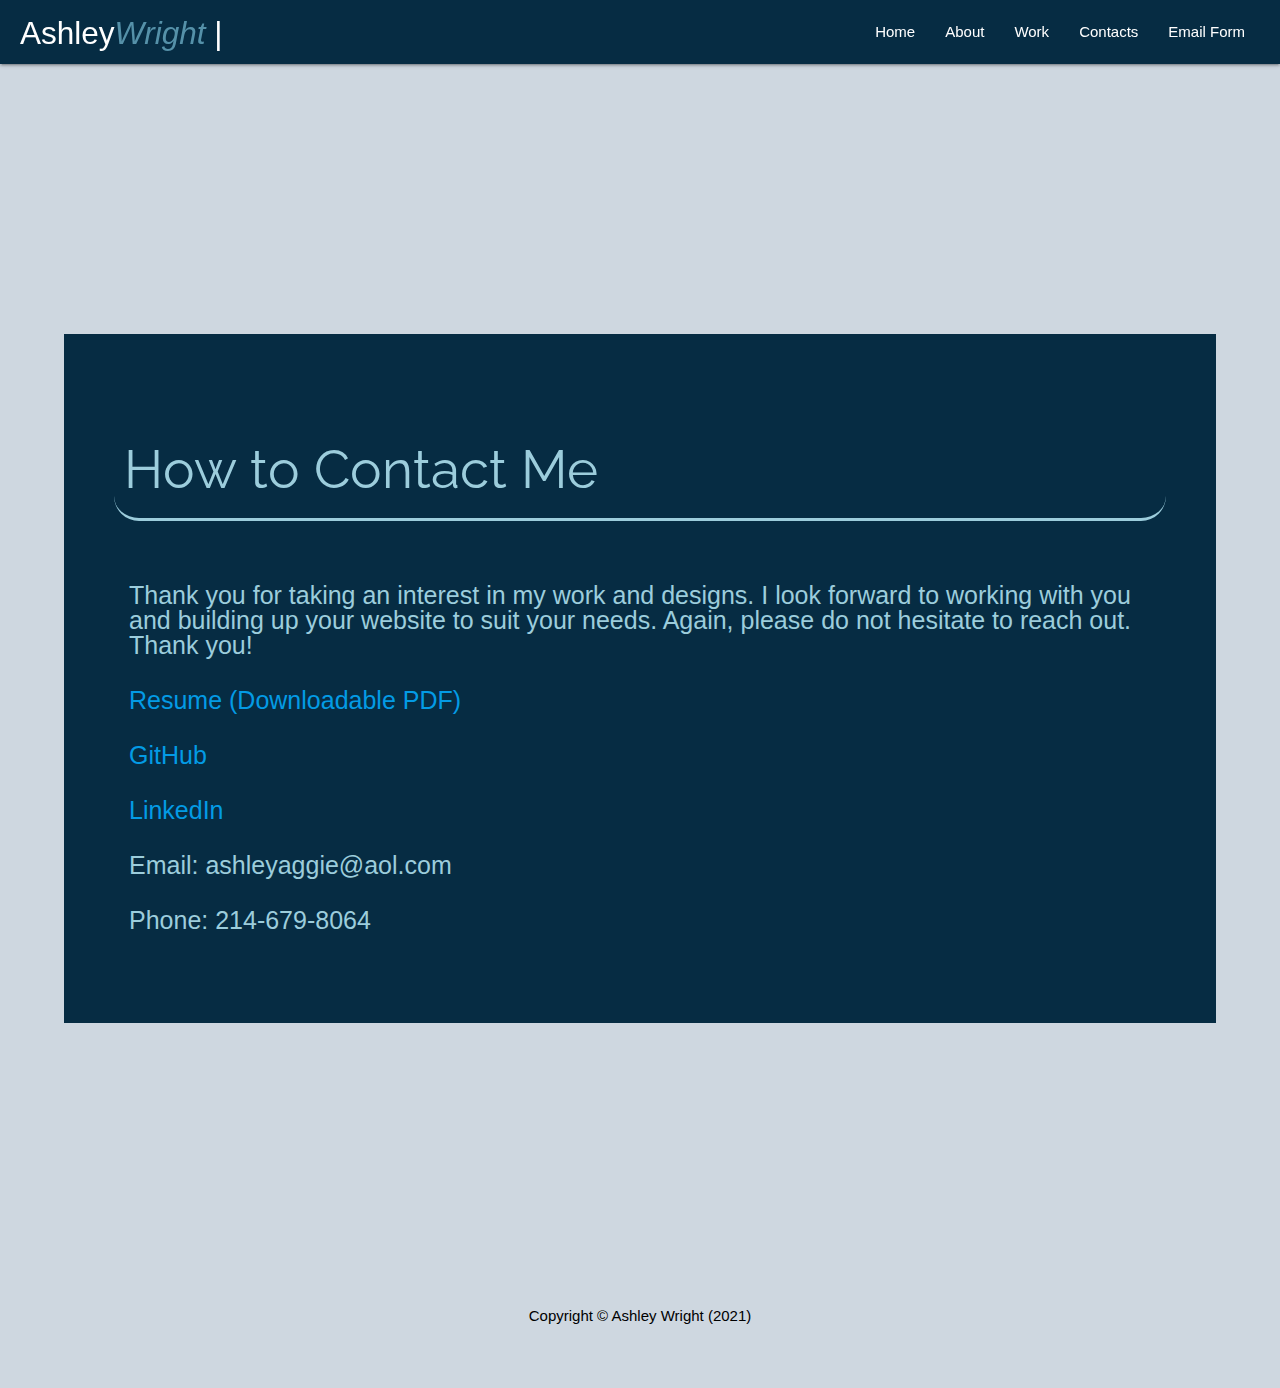
==== contact.html @ dbb9f5d8 "Adding files." ====
<!DOCTYPE html>
<html lang="en">
<head>
    <meta charset="UTF-8">
    <meta http-equiv="X-UA-Compatible" content="IE=edge">
    <meta name="viewport" content="width=device-width, initial-scale=1.0">
    <link rel="stylesheet" href="assets/css/reset.css">
    <link href="https://fonts.googleapis.com/css2?family=Raleway&display=swap" rel="stylesheet">
    <link href="https://unpkg.com/aos@2.3.1/dist/aos.css" rel="stylesheet">
    <link rel="stylesheet" href="https://cdnjs.cloudflare.com/ajax/libs/materialize/1.0.0/css/materialize.min.css">
    <link href="https://fonts.googleapis.com/icon?family=Material+Icons" rel="stylesheet">
    <link rel="stylesheet" href="assets/css/style.css">
    <title>Ashley Wright | Portfolio</title>
</head>
<body>

    <header class="navbar-fixed">
        <div class="nav-wrapper">
            <nav>
                <h5 class="brand-logo">Ashley<span class="emphasis">Wright</span> |</h5>
                <a href="#" data-target="mobile-demo" class="sidenav-trigger"><i class="material-icons">menu</i></a>
                <ul id="slide-out" class="right hide-on-med-and-down">
                    <li><a href="index.html#home">Home</a></li>
                    <li><a href="index.html#aboutMe">About</a></li>
                    <li><a href="index.html#work">Work</a></li>
                    <li><a href="index.html#contact">Contacts</a></li>
                    <li><a href="contact.html">Email Form</a></li>
                </ul>
            </nav>
        </div>
    </header>
    <ul class="sidenav right" id="mobile-demo">
        <li><a href="index.html#home">Home</a></li>
        <li><a href="index.html#aboutMe">About</a></li>
        <li><a href="index.html#work">Work</a></li>
        <li><a href="index.html#contact">Contacts</a></li>
        <li><a href="contact.html">Email Form</a></li>
    </ul>

    <main>
        <section class="contact" id="contact">
            <h2 class="valign-wrapper">How to Contact Me</h2>
            <span class="container">
                <p>Thank you for taking an interest in my work and designs. I look forward to working with you and
                    building up your website to suit your needs. Again, please do not hesitate to reach out. Thank you!
                </p>
                <ul>
                    <li><a href="">Resume (Downloadable PDF)</a></li>
                    <li><a href="https://github.com/ashleyaggie">GitHub</a></li>
                    <li><a href="https://www.linkedin.com/in/ashley-wright-580471105/">LinkedIn</a></li>
                    <li>Email: ashleyaggie@aol.com</li>
                    <li>Phone: 214-679-8064</li>
                </ul>
            </span>
        </section>
    </main>

    <footer class="center-align">
        <p>Copyright &#169; Ashley Wright (2021)</p>
    </footer>

    <script src="https://unpkg.com/aos@2.3.1/dist/aos.js"></script>
    <script src="https://ajax.googleapis.com/ajax/libs/jquery/3.5.1/jquery.min.js"></script>
    <script src="https://cdnjs.cloudflare.com/ajax/libs/materialize/1.0.0/js/materialize.min.js"></script>
    <script src="assets/js/script.js"></script>
</body>
</html>
---- assets/css/style.css ----
:root {
    --sectionBg: #312e2e;
    --darkColor: #062c43;
    --skyblue: #054569;
    --middle: #5591a9;
    --bright: #9ccddc;
    --background: #ced7e0;
}

body {
    background-color: var(--background);
    position: relative;
    color: var(--bright);
}

/* Header */

header nav {
    background-color: var(--darkColor);
    padding-left: 20px;
    padding-right: 20px;
}

.emphasis {
    font-family:'Franklin Gothic Medium', 'Arial Narrow', Arial, sans-serif;
    font-style: italic;
    color: var(--middle);
}

/* Body Content */

/* Home */

article {
    color: black;
}

.homeText {
    font-family: 'Raleway', sans-serif;
    padding: 10% 5% 10% 10%;
}

#home img {
    width: 15%;
    min-width: 25%;
    margin: 6vw 10% 6vw 6vw;
}

/* End Home section */

/* Main content */

p {
    padding: 15px;
}

main section {
    background-color: var(--darkColor);
    padding: 50px;
    margin: 30vh 5% 30vh 5%;
}

main section h2 {
    font-family: 'Raleway', sans-serif;
    border-bottom: solid;
    border-radius: 25px;
    padding: 20px 10px 20px 10px;
    overflow: auto;
}

.container {
    padding-top: auto;
    padding-bottom: auto;
    font-size: 25px;
    padding: 15px;
}

.container li {
    padding: 15px;
}

#work li {
    padding: 5%;
}

.btn {
    background-color: var(--middle);
    margin: 10px;
}

.btn:hover {
    background-color: var(--skyblue);
}

.card {
    background: transparent;
    -webkit-box-shadow: none;
	-moz-box-shadow: none;
	box-shadow: none;
}

.card-image {
    width: 50%;
}

.card-content {
    max-width: 50%;
}

/* End Main section */

/* Footer */

footer {
    padding-bottom: 50px;
    color: black;
}

/* End footer */

/* Contact webpage */

#message {
    color: var(--bright);
    font-size: 20px;
}

/* End Contact webpage */

/* Media queries */

/* Tablet breakpoint */

@media screen and (max-width: 768px) {
    
}

/* Mobile breakpoint */

@media screen and (max-width: 400px) {
    .homeText {
        min-width: 100%;
    }

    #home {
        overflow: hidden;
    }

    .responsive-img {
        width: 100%;
    }

    .container {
        font-size: 20px;
    }

    .card-content {
        max-width: 100%;
    }

    main section {
        padding: 15px;
    }
}

/* End content */
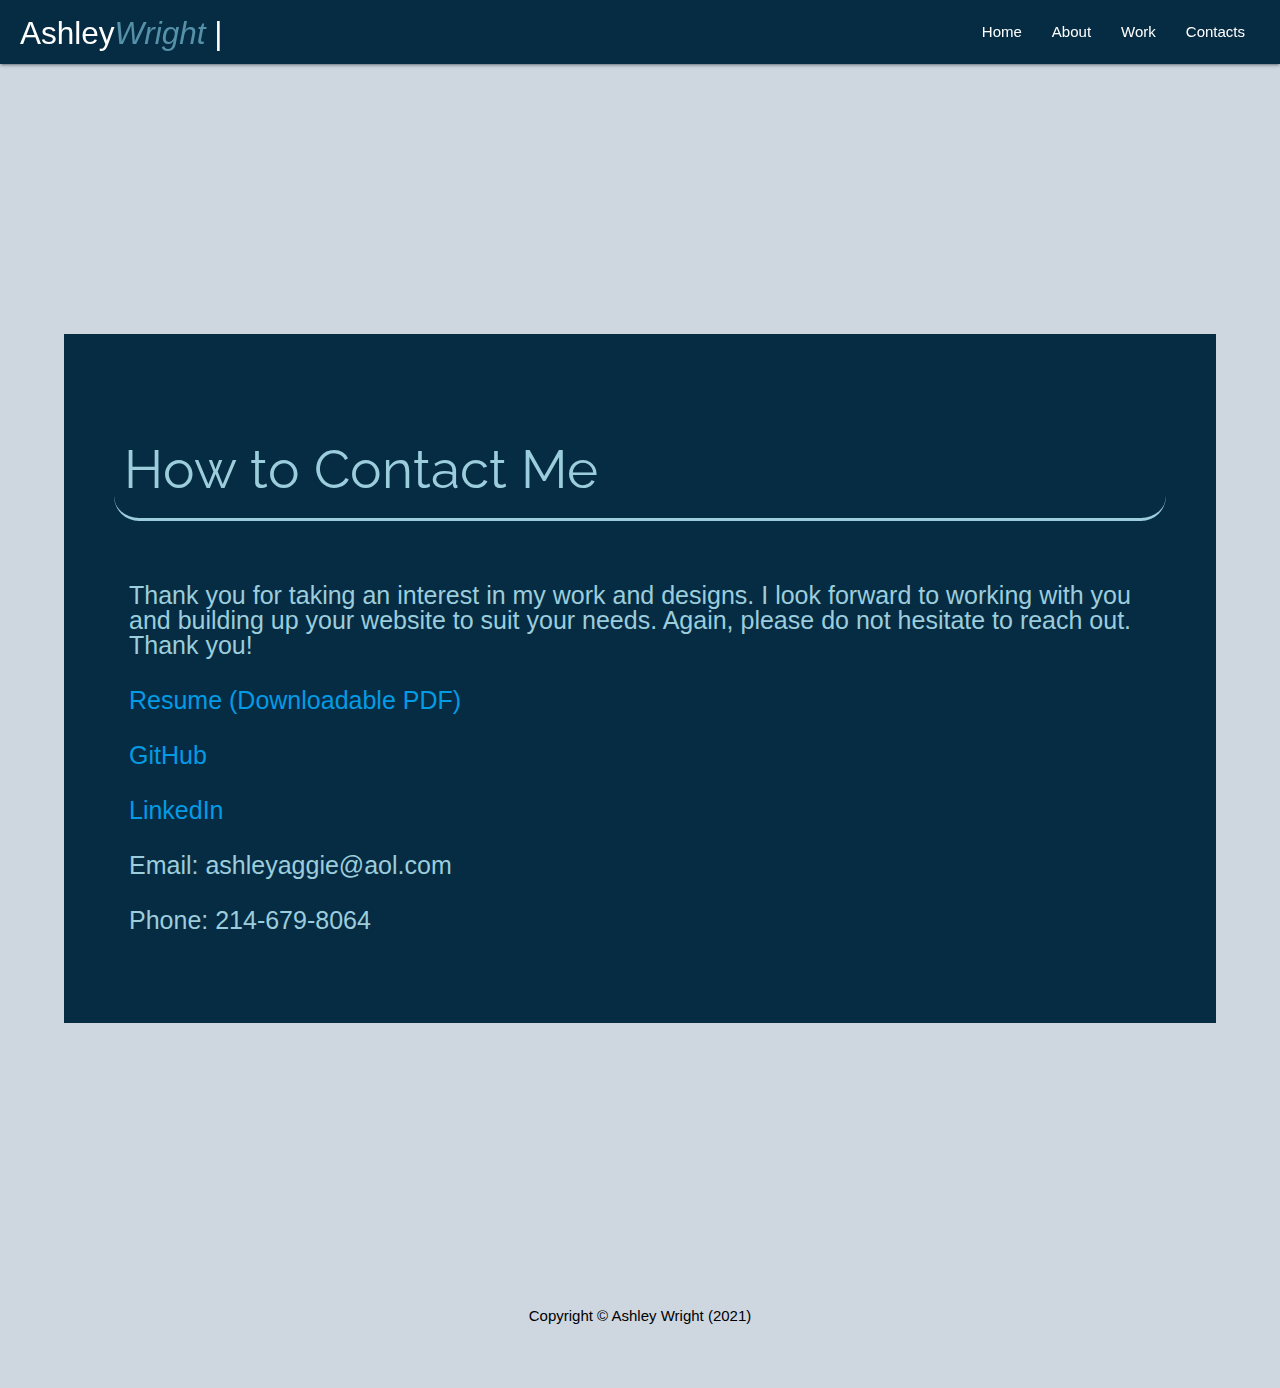
==== commit 52bf962b: "Added sidenav-close class on index and contact files." ====
--- a/contact.html
+++ b/contact.html
@@ -23,18 +23,16 @@
                     <li><a href="index.html#home">Home</a></li>
                     <li><a href="index.html#aboutMe">About</a></li>
                     <li><a href="index.html#work">Work</a></li>
-                    <li><a href="index.html#contact">Contacts</a></li>
-                    <li><a href="contact.html">Email Form</a></li>
+                    <li><a href="contact.html">Contacts</a></li>
                 </ul>
             </nav>
         </div>
     </header>
     <ul class="sidenav right" id="mobile-demo">
-        <li><a href="index.html#home">Home</a></li>
-        <li><a href="index.html#aboutMe">About</a></li>
-        <li><a href="index.html#work">Work</a></li>
-        <li><a href="index.html#contact">Contacts</a></li>
-        <li><a href="contact.html">Email Form</a></li>
+        <li><a class="sidenav-close" href="index.html#home">Home</a></li>
+        <li><a class="sidenav-close" href="index.html#aboutMe">About</a></li>
+        <li><a class="sidenav-close" href="index.html#work">Work</a></li>
+        <li><a class="sidenav-close" href="contact.html">Contacts</a></li>
     </ul>
 
     <main>
@@ -45,9 +43,9 @@
                     building up your website to suit your needs. Again, please do not hesitate to reach out. Thank you!
                 </p>
                 <ul>
-                    <li><a href="">Resume (Downloadable PDF)</a></li>
-                    <li><a href="https://github.com/ashleyaggie">GitHub</a></li>
-                    <li><a href="https://www.linkedin.com/in/ashley-wright-580471105/">LinkedIn</a></li>
+                    <li><a href="assets/AshleyWright21.pdf" target="_blank">Resume (Downloadable PDF)</a></li>
+                    <li><a href="https://github.com/ashleyaggie" target="_blank">GitHub</a></li>
+                    <li><a href="https://www.linkedin.com/in/ashley-wright-580471105/" target="_blank">LinkedIn</a></li>
                     <li>Email: ashleyaggie@aol.com</li>
                     <li>Phone: 214-679-8064</li>
                 </ul>
--- a/assets/css/style.css
+++ b/assets/css/style.css
@@ -140,6 +140,11 @@
 @media screen and (max-width: 400px) {
     .homeText {
         min-width: 100%;
+        padding: 0;
+    }
+    
+    #home img {
+        margin: 0;
     }
 
     #home {
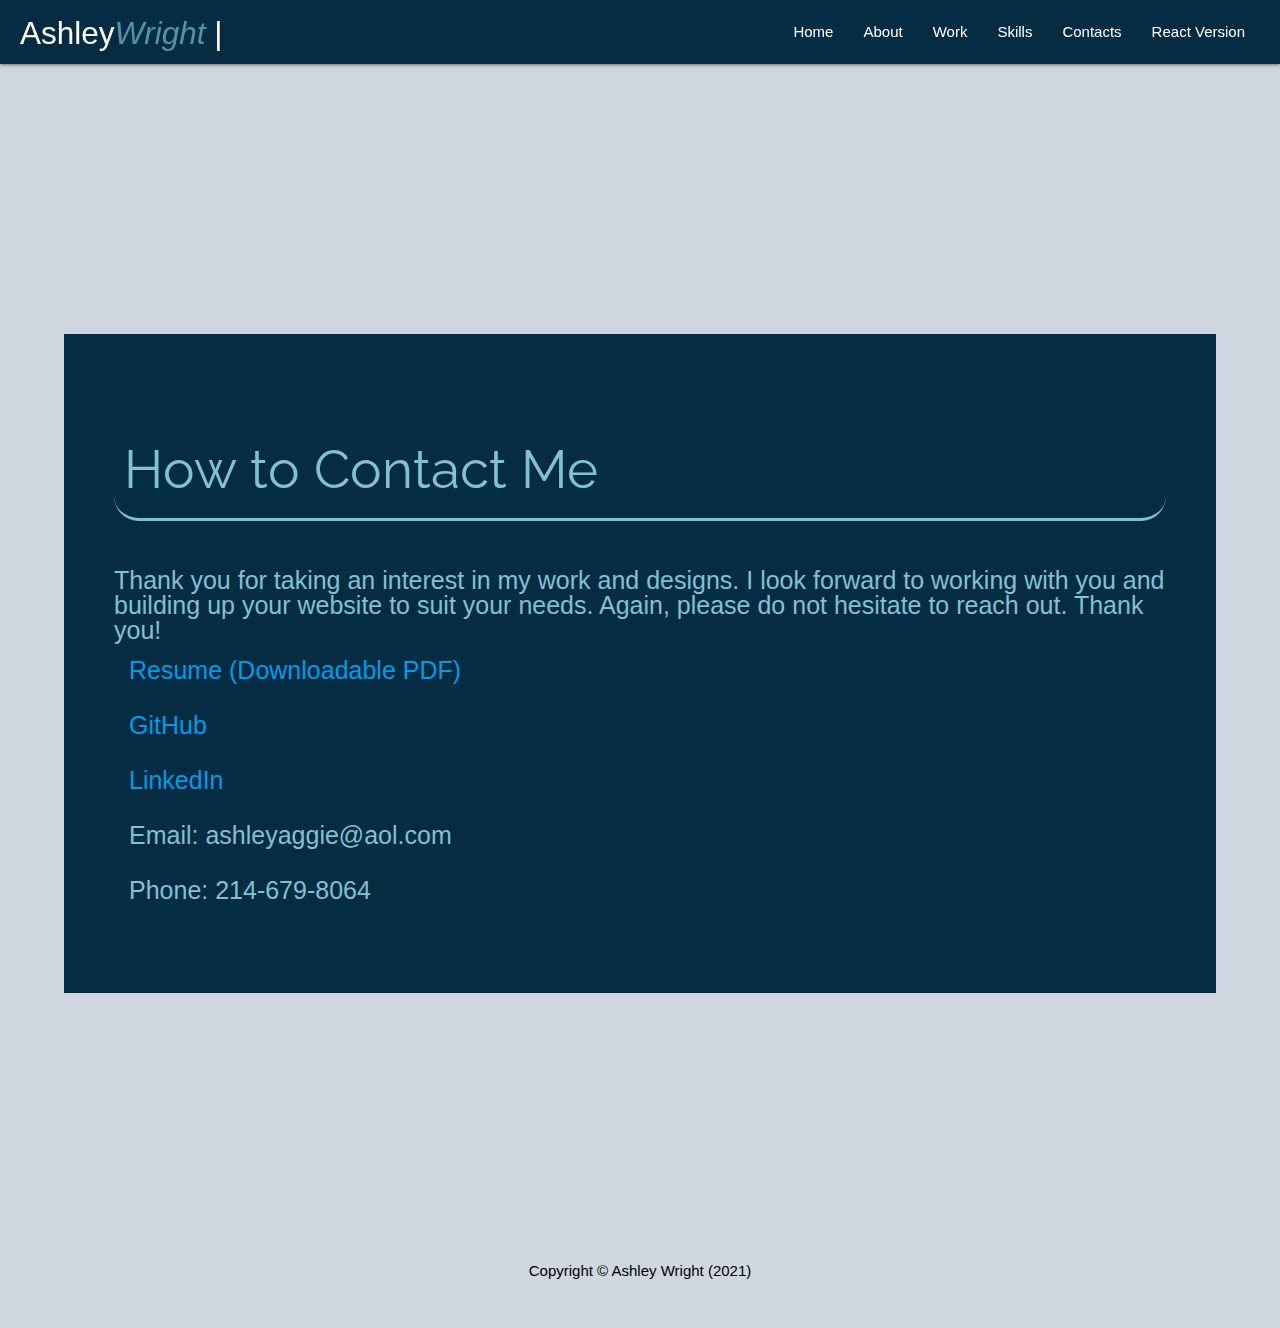
==== commit 8f292a31: "New resume, new project, added Skills section." ====
--- a/contact.html
+++ b/contact.html
@@ -23,7 +23,9 @@
                     <li><a href="index.html#home">Home</a></li>
                     <li><a href="index.html#aboutMe">About</a></li>
                     <li><a href="index.html#work">Work</a></li>
+                    <li><a href="index.html#skills">Skills</a></li>
                     <li><a href="contact.html">Contacts</a></li>
+                    <li><a href="https://ashleyaggie.github.io/ReactPortfolio/">React Version</a></li>
                 </ul>
             </nav>
         </div>
--- a/assets/css/style.css
+++ b/assets/css/style.css
@@ -3,7 +3,7 @@
     --darkColor: #062c43;
     --skyblue: #054569;
     --middle: #5591a9;
-    --bright: #9ccddc;
+    --bright: #82C0D3;
     --background: #ced7e0;
 }
 
@@ -50,8 +50,9 @@
 
 /* Main content */
 
-p {
+ul p {
     padding: 15px;
+    color: white;
 }
 
 main section {
@@ -84,12 +85,14 @@
 }
 
 .btn {
-    background-color: var(--middle);
-    margin: 10px;
+    background-color: var(--bright);
+    margin-top: 10px;
+    color: black;
 }
 
 .btn:hover {
     background-color: var(--skyblue);
+    color: white;
 }
 
 .card {
@@ -105,6 +108,10 @@
 
 .card-content {
     max-width: 50%;
+}
+
+.row .skill {
+    padding-bottom: 20px;
 }
 
 /* End Main section */
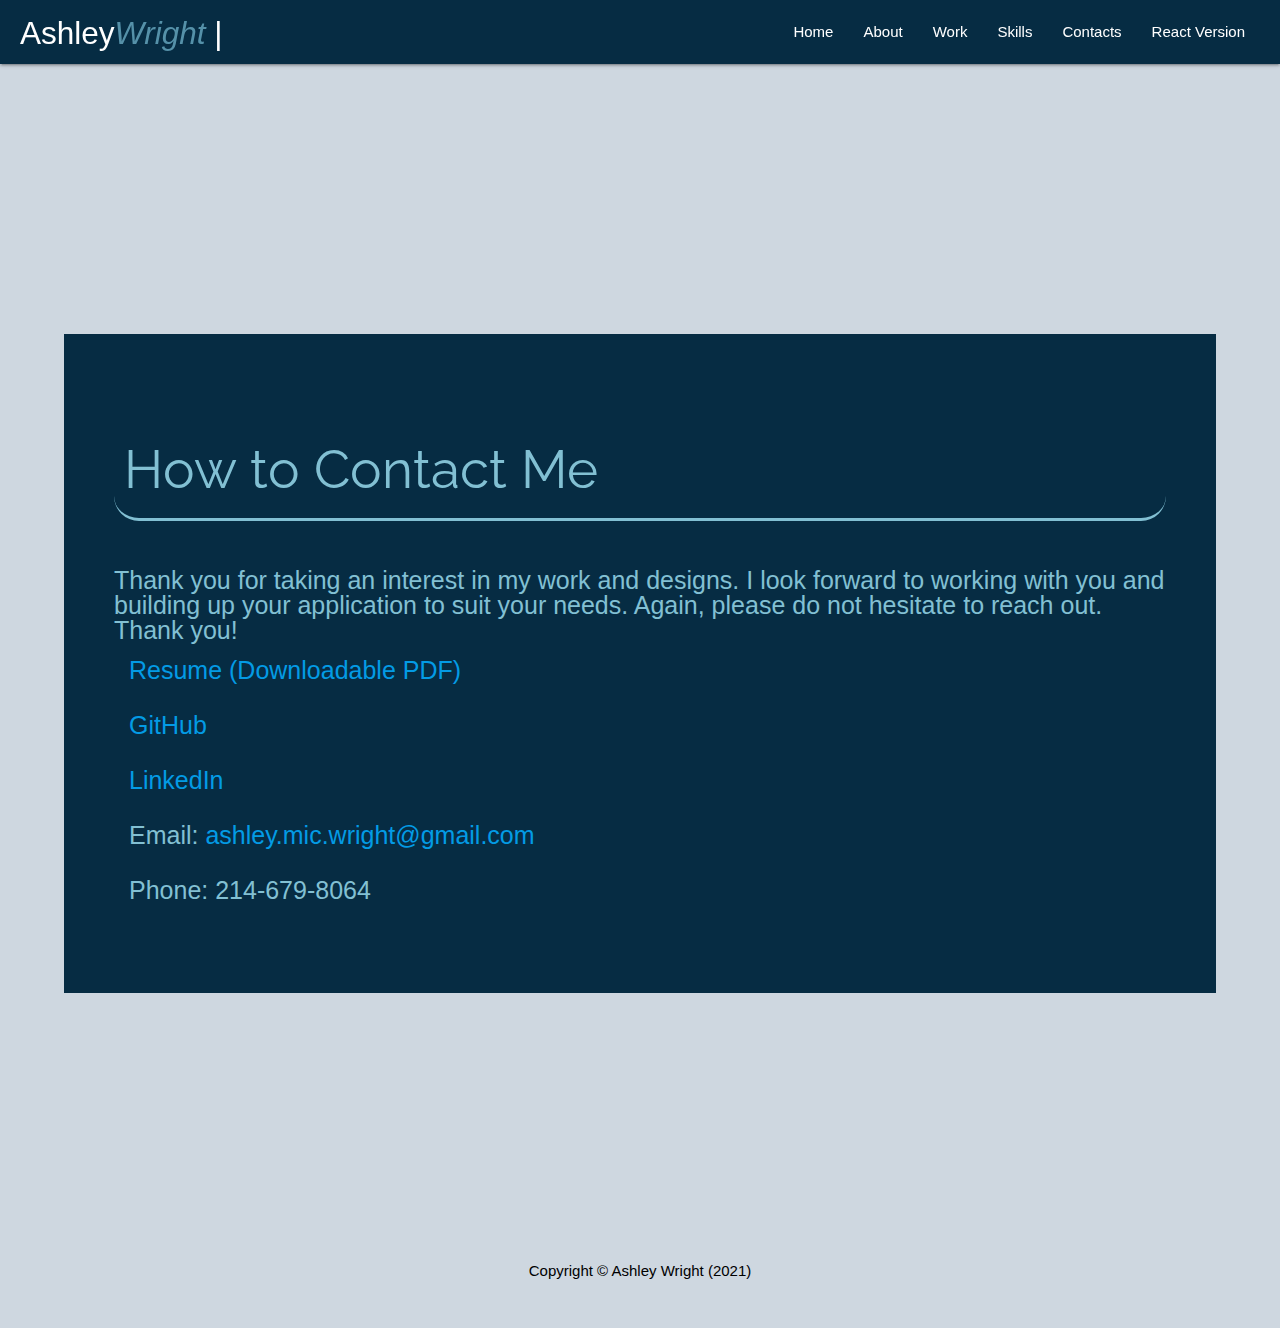
==== commit b076be90: "Updating resume and email address." ====
--- a/contact.html
+++ b/contact.html
@@ -42,13 +42,13 @@
             <h2 class="valign-wrapper">How to Contact Me</h2>
             <span class="container">
                 <p>Thank you for taking an interest in my work and designs. I look forward to working with you and
-                    building up your website to suit your needs. Again, please do not hesitate to reach out. Thank you!
+                    building up your application to suit your needs. Again, please do not hesitate to reach out. Thank you!
                 </p>
                 <ul>
-                    <li><a href="assets/AshleyWright21.pdf" target="_blank">Resume (Downloadable PDF)</a></li>
+                    <li><a href="assets/AshleyWrightResume.pdf" target="_blank">Resume (Downloadable PDF)</a></li>
                     <li><a href="https://github.com/ashleyaggie" target="_blank">GitHub</a></li>
                     <li><a href="https://www.linkedin.com/in/ashley-wright-580471105/" target="_blank">LinkedIn</a></li>
-                    <li>Email: ashleyaggie@aol.com</li>
+                    <li>Email: <a href="mailto:ashley.mic.wright@gmail.com">ashley.mic.wright@gmail.com</a></li>
                     <li>Phone: 214-679-8064</li>
                 </ul>
             </span>
--- a/assets/css/style.css
+++ b/assets/css/style.css
@@ -114,6 +114,11 @@
     padding-bottom: 20px;
 }
 
+.skills {
+    padding-left: auto;
+    padding-right: auto;
+}
+
 /* End Main section */
 
 /* Footer */
@@ -139,7 +144,9 @@
 /* Tablet breakpoint */
 
 @media screen and (max-width: 768px) {
-    
+    .row .col.s2 {
+        width: 30%;
+    }
 }
 
 /* Mobile breakpoint */
@@ -173,6 +180,15 @@
     main section {
         padding: 15px;
     }
+    
+    .row .col.s2 {
+        width: 30%;
+    }
+    
+    .row .col.s4 {
+        width: 35%;
+        padding-top: 10px;
+    }
 }
 
 /* End content */